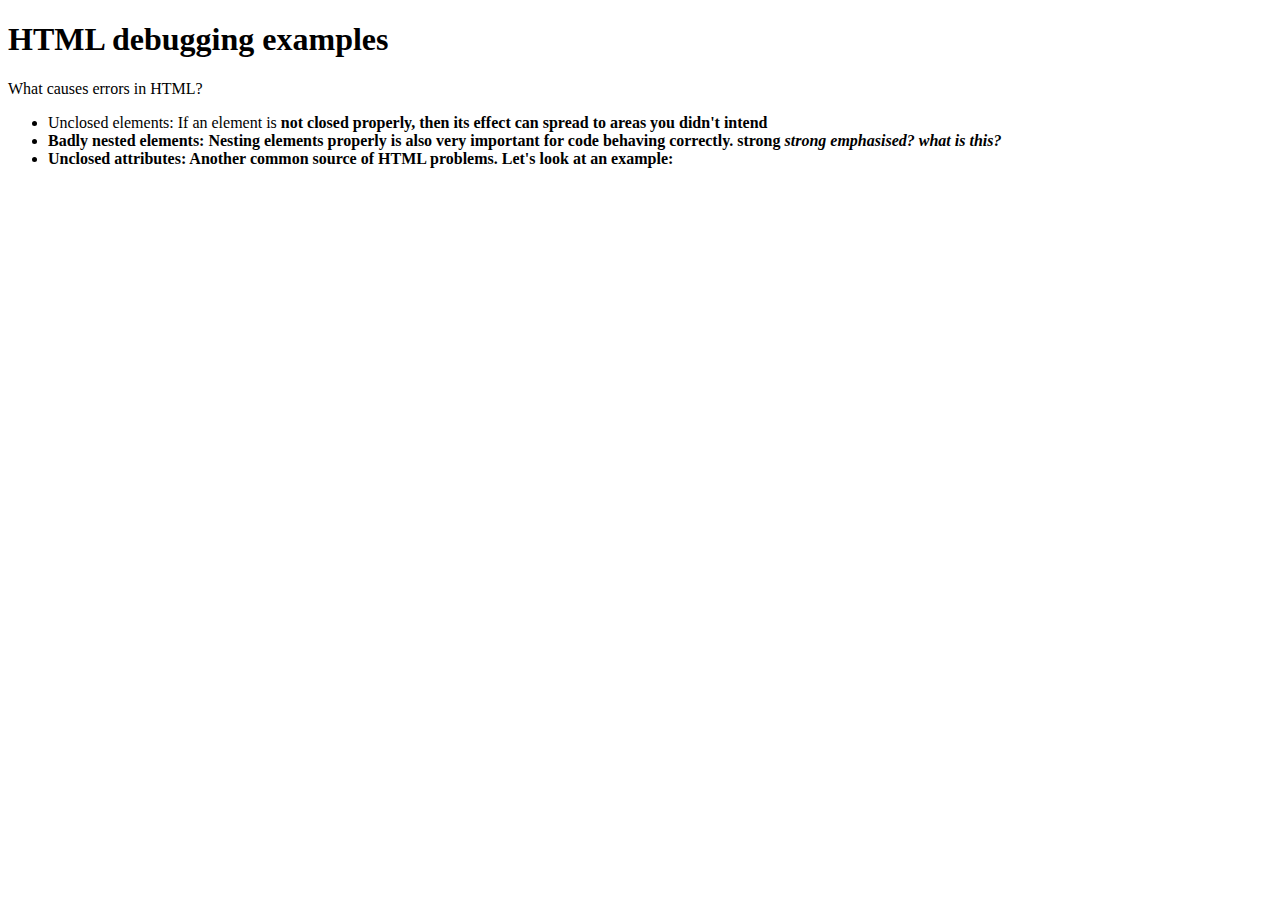
==== debug-example.html @ 8ce52def "added debugging page" ====
<!DOCTYPE html>
<html>
  <head>
    <meta charset="utf-8">

    <title>HTML debugging examples</title>

    <!--[if lt IE 9]>
      <script src="//html5shiv.googlecode.com/svn/trunk/html5.js"></script>
    <![endif]-->
  </head>

  <body>
    <h1>HTML debugging examples</h1>

    <p>What causes errors in HTML?

    <ul>
      <li>Unclosed elements: If an element is <strong>not closed properly, then its effect can spread to areas you didn't intend

      <li>Badly nested elements: Nesting elements properly is also very important for code behaving correctly. <strong>strong <em>strong emphasised?</strong> what is this?</em>

      <li>Unclosed attributes: Another common source of HTML problems. Let's look at an example: <a href="https://www.mozilla.org/>link to Mozilla homepage</a>
    </ul>
  </body>
</html>
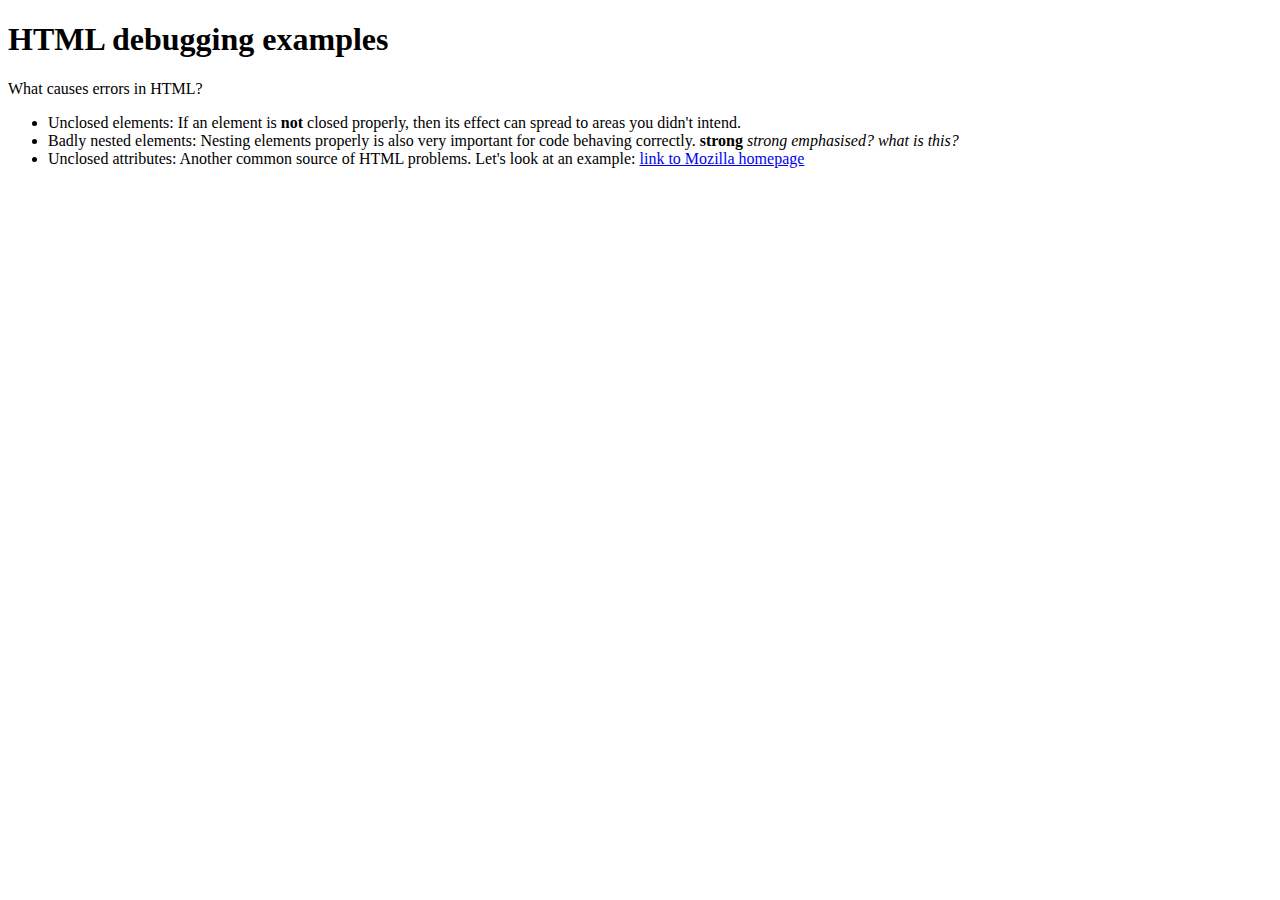
==== commit 590f513d: "did the debugging" ====
--- a/debug-example.html
+++ b/debug-example.html
@@ -13,14 +13,14 @@
   <body>
     <h1>HTML debugging examples</h1>
 
-    <p>What causes errors in HTML?
+    <p>What causes errors in HTML?<p>
 
     <ul>
-      <li>Unclosed elements: If an element is <strong>not closed properly, then its effect can spread to areas you didn't intend
+      <li>Unclosed elements: If an element is <strong>not</strong> closed properly, then its effect can spread to areas you didn't intend.</li>
 
-      <li>Badly nested elements: Nesting elements properly is also very important for code behaving correctly. <strong>strong <em>strong emphasised?</strong> what is this?</em>
+      <li>Badly nested elements: Nesting elements properly is also very important for code behaving correctly. <strong>strong</strong> <em>strong emphasised? what is this?</em></li>
 
-      <li>Unclosed attributes: Another common source of HTML problems. Let's look at an example: <a href="https://www.mozilla.org/>link to Mozilla homepage</a>
+      <li>Unclosed attributes: Another common source of HTML problems. Let's look at an example: <a href="https://www.mozilla.org/">link to Mozilla homepage</a></li>
     </ul>
   </body>
 </html>
